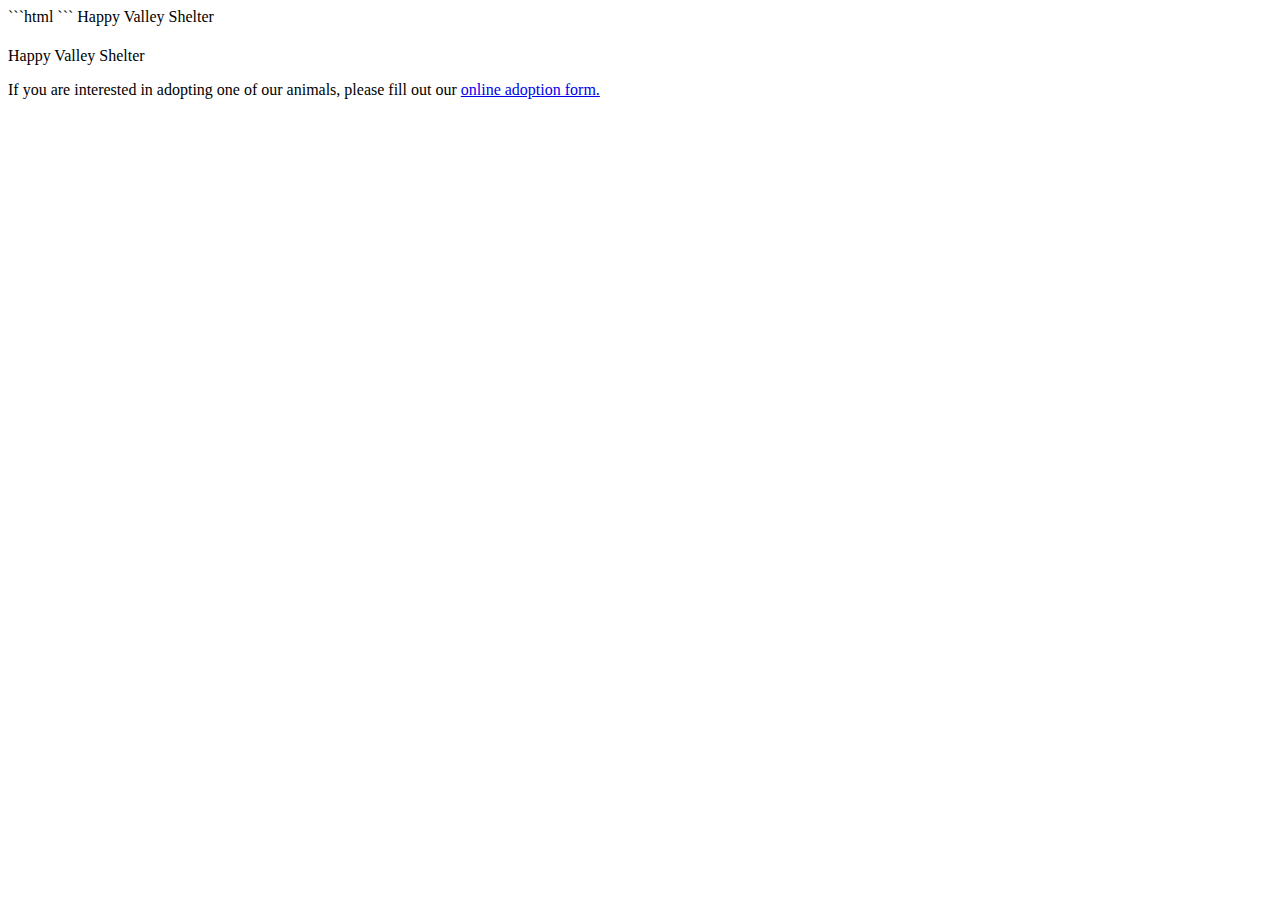
==== index.html @ f59b098c "first commit" ====
<!DOCTYPE html>
<html>
<head>

```html
<link href="https://fonts.googleapis.com/css?family=Open+Sans:400,700|Oswald:400,700" rel="stylesheet">
```
<tittle>Happy Valley Shelter
</tittle>

<h1 style="color: red;" ></h1>Happy Valley Shelter</h1>
<p>If you are interested in adopting one of our animals, please fill out our <a href="form.htm">online adoption form.</a>
    </p>
    </head>

    </html>
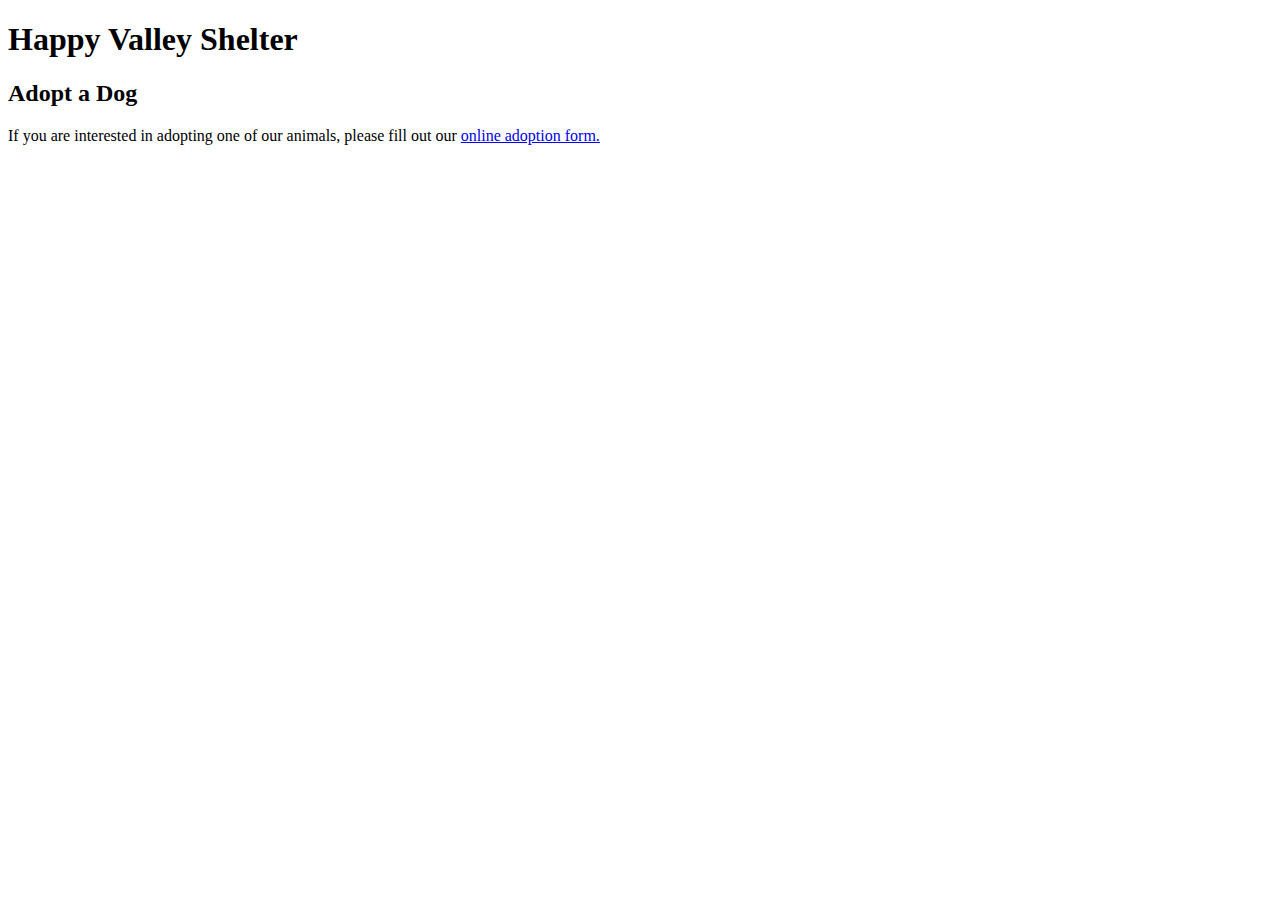
==== commit aa0ddd9b: "style sheet first commit" ====
--- a/index.html
+++ b/index.html
@@ -2,15 +2,24 @@
 <html>
 <head>
 
-```html
-<link href="https://fonts.googleapis.com/css?family=Open+Sans:400,700|Oswald:400,700" rel="stylesheet">
-```
-<tittle>Happy Valley Shelter
-</tittle>
+<link href="https://fonts.googleapis.com/css?family=Open+Sans:400,700|Oswald:400,700" rel="stylesheet"/>
+ 
+<link rel="style sheet" href="style.css"/>
 
-<h1 style="color: red;" ></h1>Happy Valley Shelter</h1>
-<p>If you are interested in adopting one of our animals, please fill out our <a href="form.htm">online adoption form.</a>
-    </p>
-    </head>
+<title>index</title>
 
-    </html>+</head>
+    
+<body>
+        
+<div> 
+<h1>Happy Valley Shelter</h1>
+</div>
+   
+<h2> Adopt a Dog</h2>
+
+<p>If you are interested in adopting one of our animals, please fill out our <a href="form.htm">online adoption form.</a></p>
+    
+</body>
+
+</html>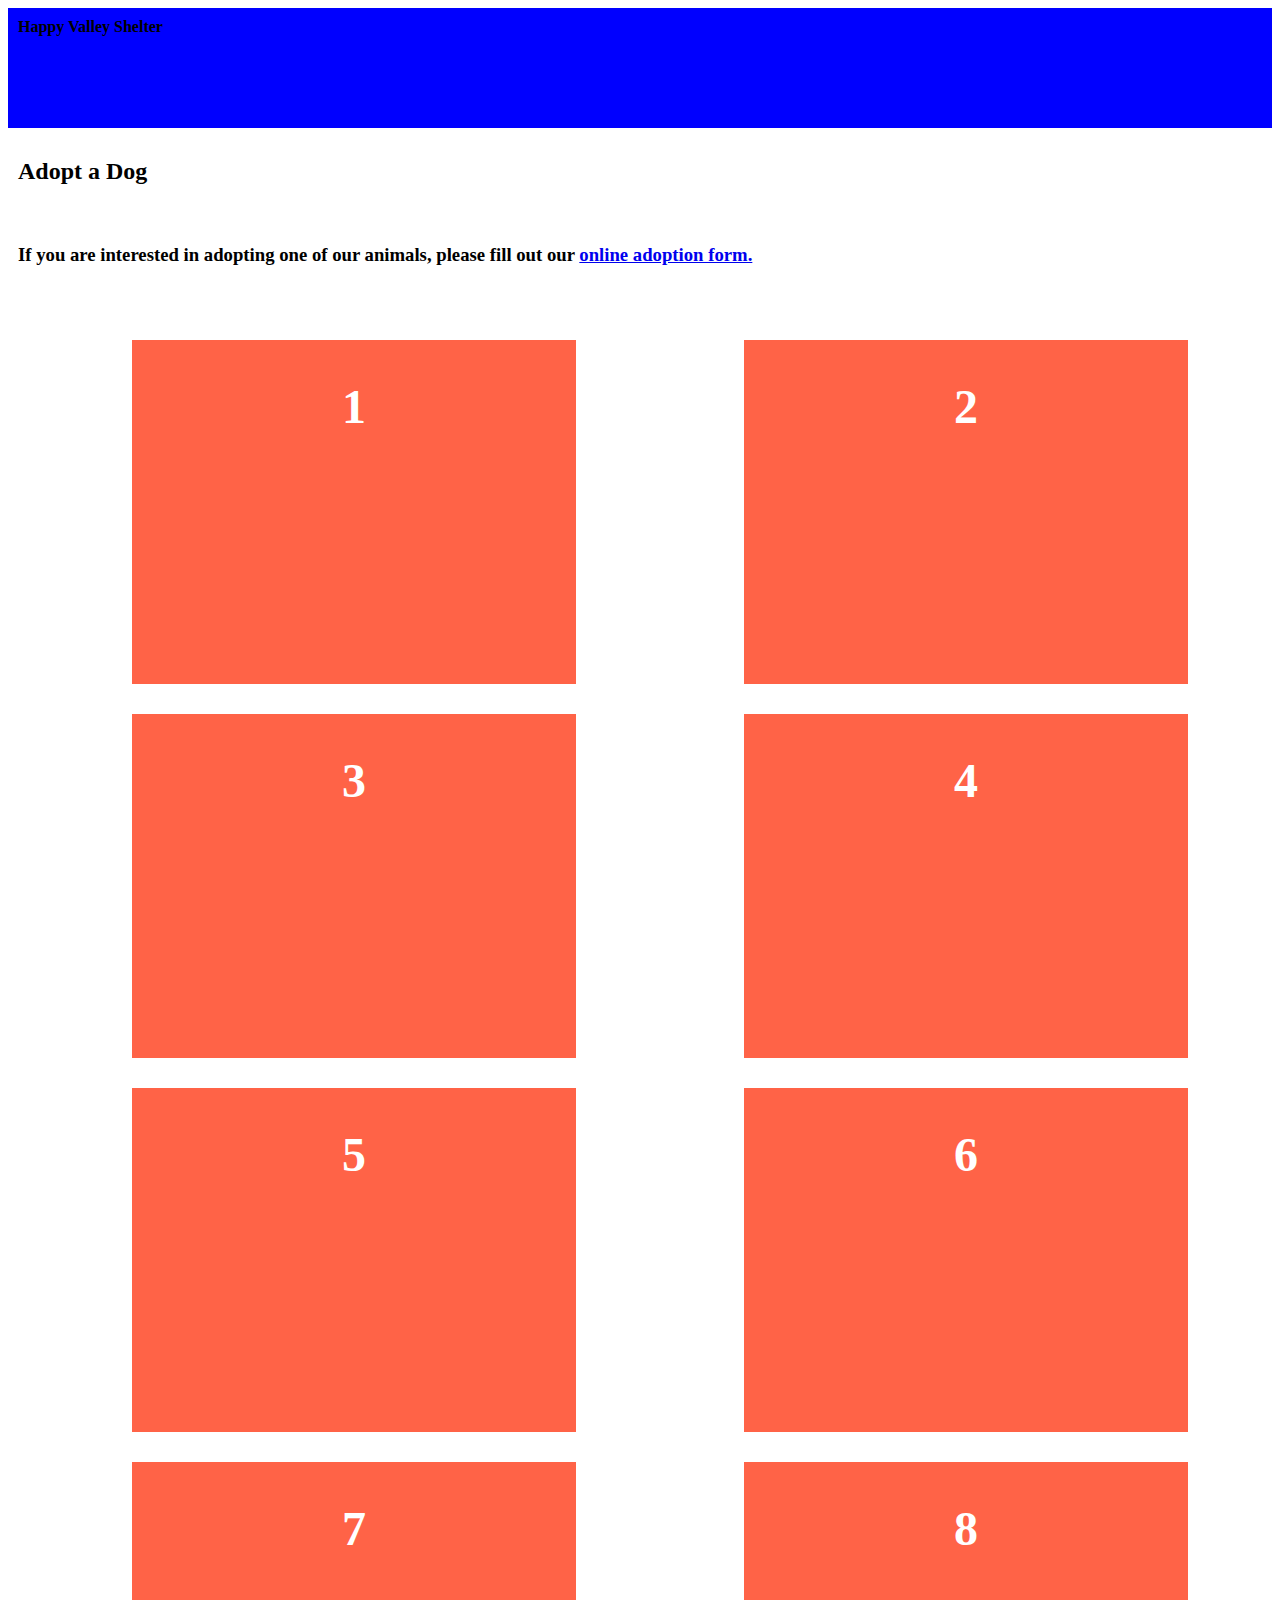
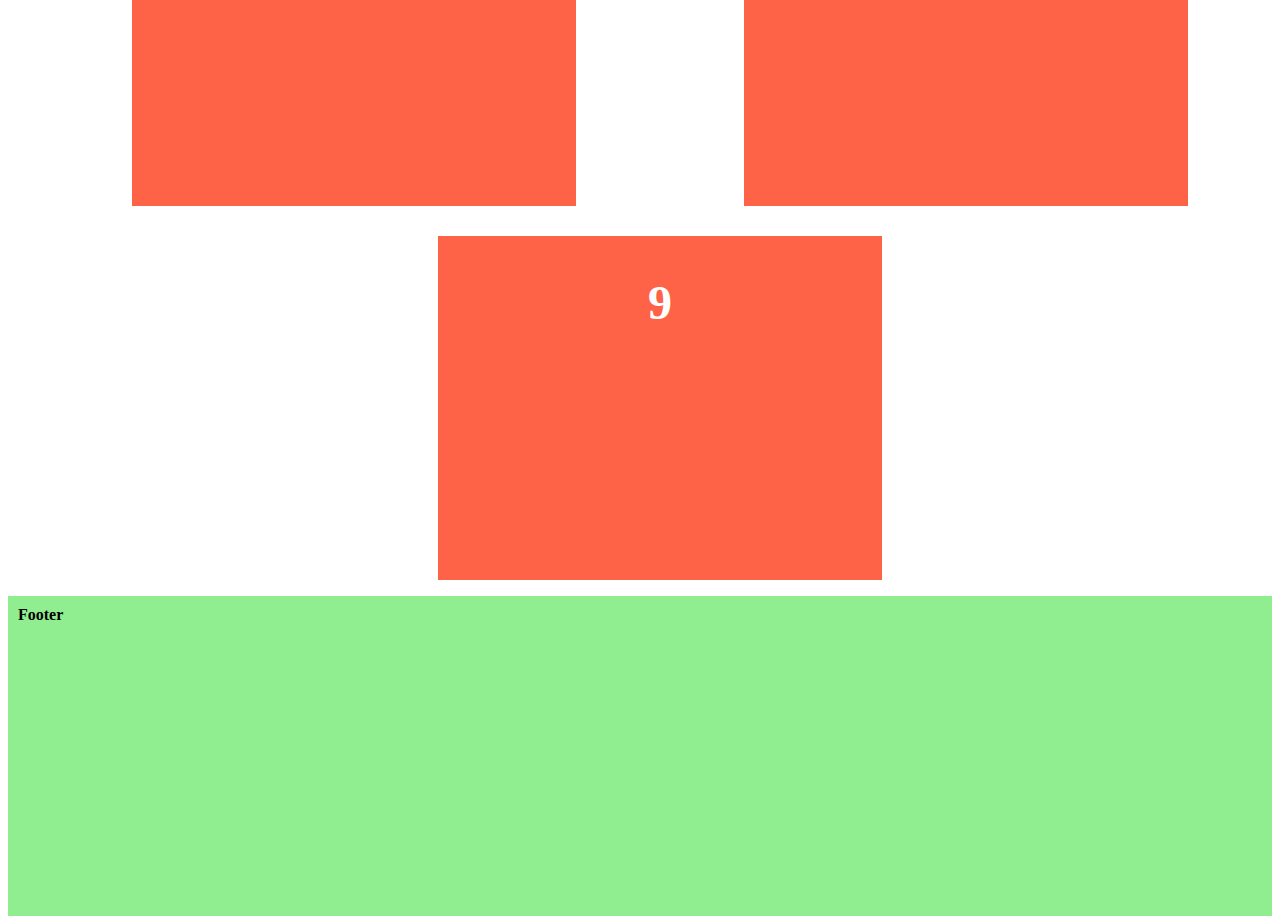
==== commit b20d5129: "flex_box" ====
--- a/index.html
+++ b/index.html
@@ -1,25 +1,35 @@
 <!DOCTYPE html>
 <html>
 <head>
+<title>index</title>
+    <link href="https://fonts.googleapis.com/css?family=Open+Sans:400,700|Oswald:400,700" rel="stylesheet">
+    <link rel="stylesheet" href="style sheet.css">
+    <meta name="viewport" content="width=device-width, initial-scale=1">
+</head>
 
-<link href="https://fonts.googleapis.com/css?family=Open+Sans:400,700|Oswald:400,700" rel="stylesheet"/>
- 
-<link rel="style sheet" href="style.css"/>
 
-<title>index</title>
-
-</head>
-    
-<body>
-        
-<div> 
-<h1>Happy Valley Shelter</h1>
-</div>
-   
+<div class="wrapper">
+    <header class="header">Happy Valley Shelter</header>
 <h2> Adopt a Dog</h2>
 
-<p>If you are interested in adopting one of our animals, please fill out our <a href="form.htm">online adoption form.</a></p>
-    
-</body>
+ <h3>If you are interested in adopting one of our animals, please fill out our <a href="form.htm">online adoption form.</a></h3>
+</div>
+
+  <ul class="flex-container">
+    <li class="flex-item">1</li>
+    <li class="flex-item">2</li>
+    <li class="flex-item">3</li>
+    <li class="flex-item">4</li>
+    <li class="flex-item">5</li>
+    <li class="flex-item">6</li>
+    <li class="flex-item">7</li>
+    <li class="flex-item">8</li>
+    <li class="flex-item">9</li>
+  </ul>
+  
+  
+  <div class="wrapper">
+<footer class="footer">Footer</footer>
+  </div>
 
 </html>--- a/style sheet.css
+++ b/style sheet.css
@@ -0,0 +1,48 @@
+.flex-container {
+    display: flex;
+    flex-flow: row wrap;
+    justify-content: space-around;
+    list-style: none;
+    align-content: space-around;
+  }
+  
+  .flex-item {
+    background: tomato;
+    padding: 22px;
+    width: 400px;
+    height: 300px;
+    margin-top: 30px;
+    line-height: 90px;
+    color: white;
+    font-weight: bold;
+    font-size: 3em;
+    text-align: center;
+
+
+  }
+  
+.wrapper {
+    display: flex;  
+    flex-flow: row wrap;
+    font-weight: bold;
+    text-align: left;
+    text-decoration-color: white;
+  }
+  
+  .wrapper > * {
+    padding: 10px;
+    flex: 1 200%;
+  }
+  
+  .header {
+    background: blue;
+    height:100px;
+  }
+  
+  .footer {
+    background: lightgreen;
+    height: 300px;
+  }
+  
+  
+
